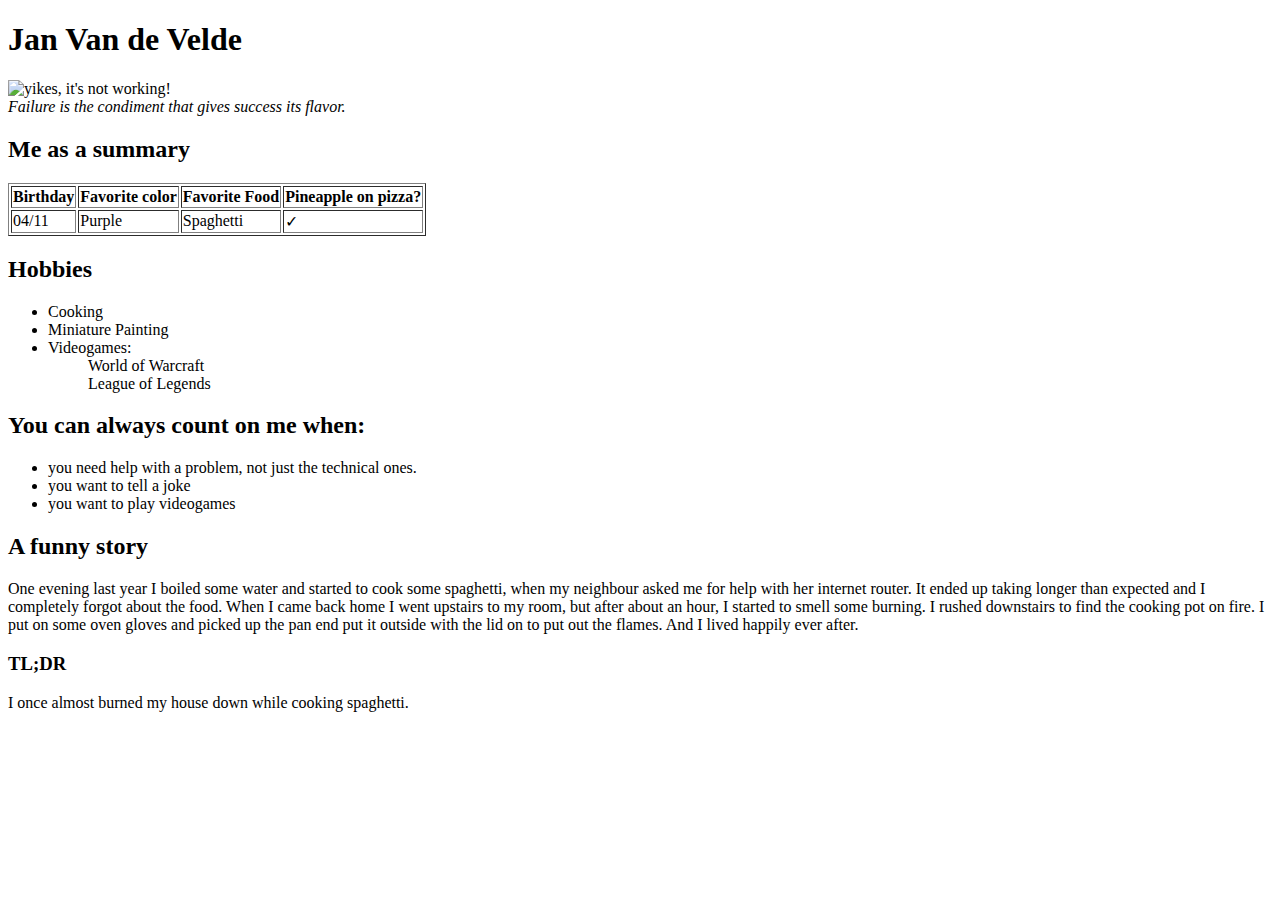
==== index.html @ e8e05338 "copied file contents to index" ====
<!DOCTYPE html>
<html>
<head>
<meta charset="UTF-8">
<title>Jan Van de Velde</title>
</head>
<body>
<h1>Jan Van de Velde</h1>
<IMG src="https://raw.githubusercontent.com/janvdv96/challenge-repository-janvdv/master/Jan_IMG.jpg" alt="yikes, it's not working!" title="hey! That's me!" height="250px"></IMG>
<div><i>Failure is the condiment that gives success its flavor.</i></div>
<h2>Me as a summary</h2>
<table border="1">
	<th>Birthday</th>
	<th>Favorite color</th>
	<th>Favorite Food</th>
	<th>Pineapple on pizza?</th>
</tr>
	<td>04/11</td>
	<td>Purple</td>
	<td>Spaghetti</td>
	<td>&#10003;</td>
</tr>
</table>
<h2>Hobbies</h2>
<ul>
	<li>Cooking</li>
	<li>Miniature Painting</li>
	<li>Videogames:	
		<ul>World of Warcraft</ul>
		<ul>League of Legends</ul>
	</li>
</ul>
<h2>You can always count on me when:</h2>
<ul>
    <li>you need help with a problem, not just the technical ones.</li>
    <li>you want to tell a joke</li>
    <li>you want to play videogames</li>
</ul>

<h2>A funny story</h2>
<p>One evening last year I boiled some water and started to cook some spaghetti, when my neighbour asked me for help with her internet router. It ended up taking longer than expected and I completely forgot about the food. When I came back home I went upstairs to my room, but after about an hour, I started to smell some burning. I rushed downstairs to find the cooking pot on fire. I put on some oven gloves and picked up the pan end put it outside with the lid on to put out the flames. And I lived happily ever after.</p>

<h3>TL;DR</h3>
<p>I once almost burned my house down while cooking spaghetti.</p>

</body>
</html>
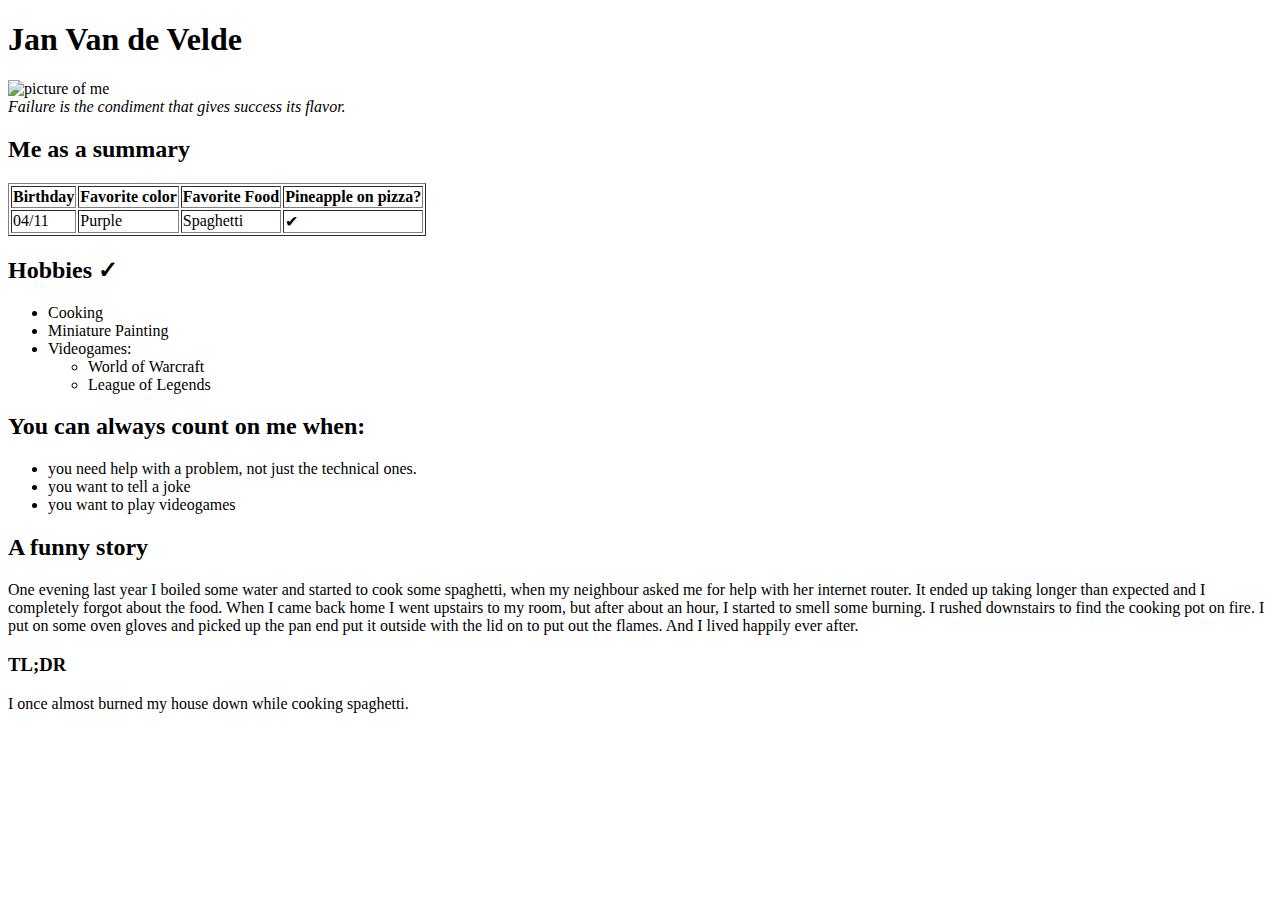
==== commit 48e6dcb4: "went through validation" ====
--- a/index.html
+++ b/index.html
@@ -1,33 +1,37 @@
 <!DOCTYPE html>
-<html>
+<html lang="en">
 <head>
 <meta charset="UTF-8">
 <title>Jan Van de Velde</title>
 </head>
 <body>
 <h1>Jan Van de Velde</h1>
-<IMG src="https://raw.githubusercontent.com/janvdv96/challenge-repository-janvdv/master/Jan_IMG.jpg" alt="yikes, it's not working!" title="hey! That's me!" height="250px"></IMG>
+<IMG src="https://raw.githubusercontent.com/janvdv96/challenge-repository-janvdv/master/Jan_IMG.jpg" alt="picture of me" title="Hello there!" height=250>
 <div><i>Failure is the condiment that gives success its flavor.</i></div>
 <h2>Me as a summary</h2>
 <table border="1">
+<tr>
 	<th>Birthday</th>
 	<th>Favorite color</th>
 	<th>Favorite Food</th>
 	<th>Pineapple on pizza?</th>
 </tr>
+<tr>
 	<td>04/11</td>
 	<td>Purple</td>
 	<td>Spaghetti</td>
-	<td>&#10003;</td>
+	<td>&#10004;</td>
 </tr>
 </table>
-<h2>Hobbies</h2>
+<h2>Hobbies &#10003;</h2>
 <ul>
 	<li>Cooking</li>
 	<li>Miniature Painting</li>
 	<li>Videogames:	
-		<ul>World of Warcraft</ul>
-		<ul>League of Legends</ul>
+		<ul>
+			<li>World of Warcraft</li>
+			<li>League of Legends</li>
+		</ul>
 	</li>
 </ul>
 <h2>You can always count on me when:</h2>
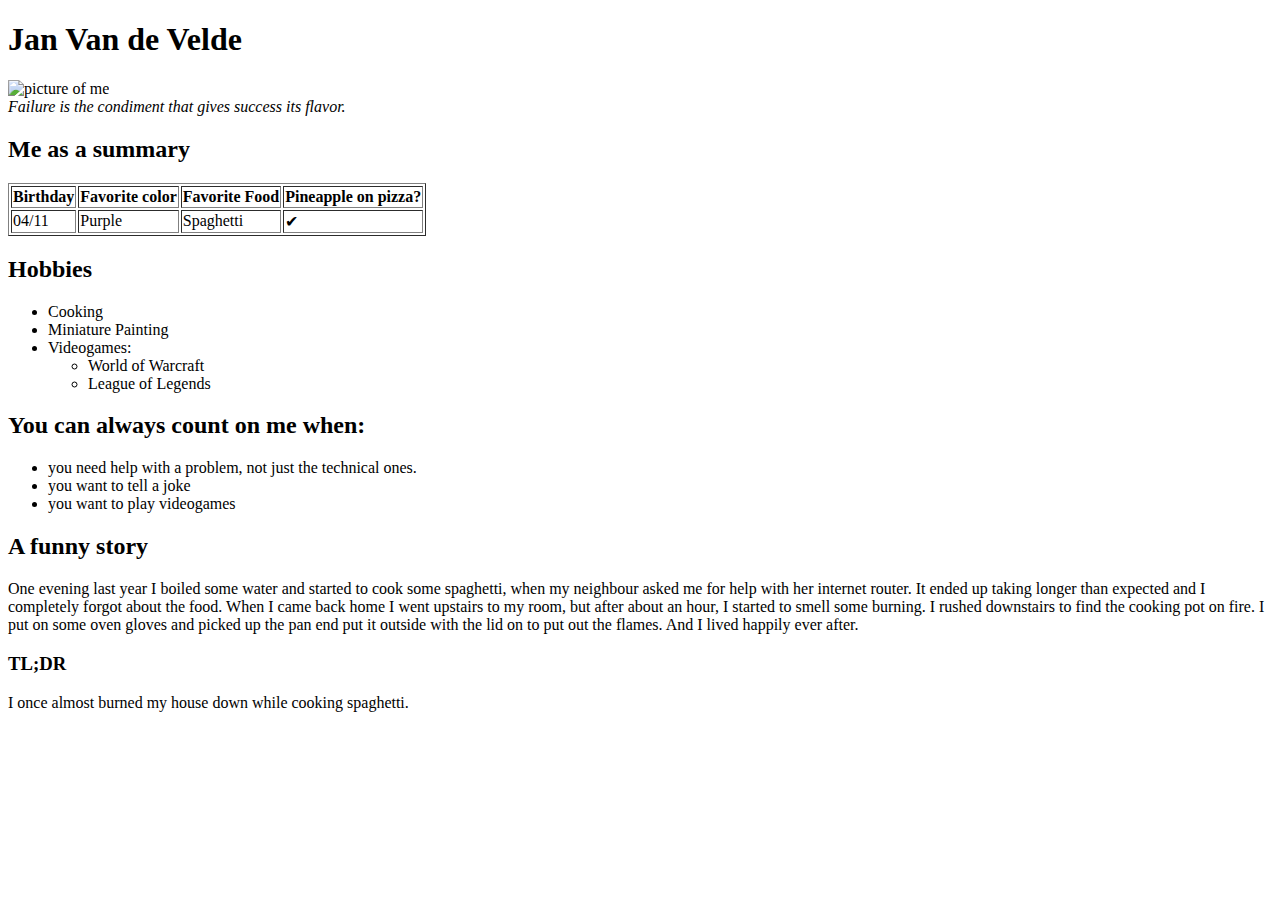
==== commit 3b44bc0d: "removed a small mistake" ====
--- a/index.html
+++ b/index.html
@@ -23,7 +23,7 @@
 	<td>&#10004;</td>
 </tr>
 </table>
-<h2>Hobbies &#10003;</h2>
+<h2>Hobbies</h2>
 <ul>
 	<li>Cooking</li>
 	<li>Miniature Painting</li>
